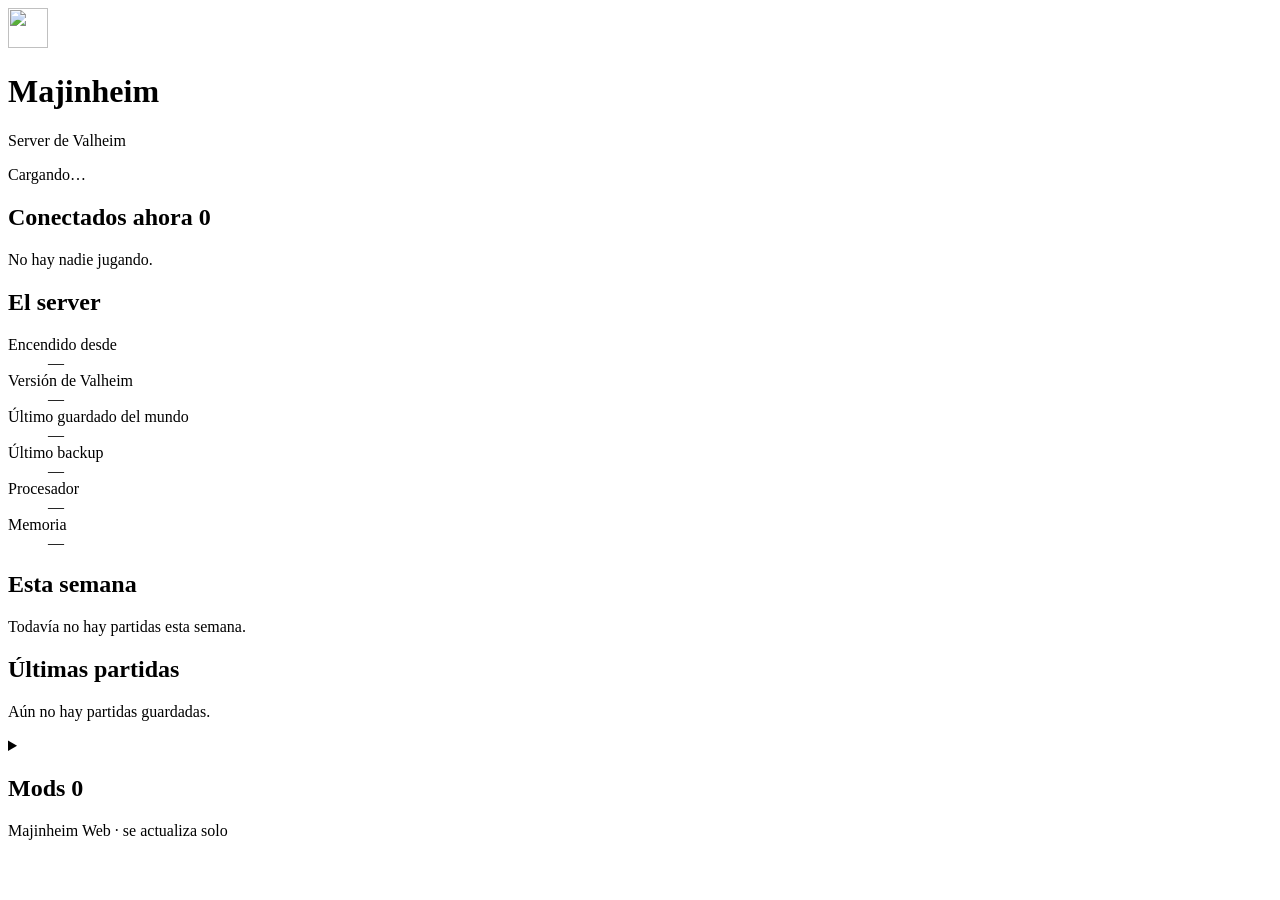
==== src/web/index.html @ 4975ac8d "Mapa del mundo en la web (1.3.0) La web enseña bajo /mapa/ el mapa del mod WebMap (Mubs/WebMap, solo" ====
<!doctype html>
<html lang="es">
<head>
<meta charset="utf-8">
<meta name="viewport" content="width=device-width, initial-scale=1">
<title>Majinheim</title>
<link rel="icon" href="/icono.svg" type="image/svg+xml">
<link rel="stylesheet" href="/estilo.css">
</head>
<body>
<header>
  <div class="marca">
    <img src="/icono.svg" alt="" width="40" height="40">
    <div>
      <h1 id="nombre">Majinheim</h1>
      <p class="sub">Server de Valheim</p>
    </div>
  </div>
  <div class="acciones">
    <a id="btn-mapa" class="boton" href="/mapa/" hidden>Mapa del mundo</a>
    <span id="estado" class="pastilla gris">Cargando…</span>
  </div>
</header>

<main>
  <section class="tarjeta" id="t-jugadores">
    <h2>Conectados ahora <span id="n-jugadores" class="cuenta">0</span></h2>
    <ul id="jugadores" class="lista"></ul>
    <p id="nadie" class="vacio">No hay nadie jugando.</p>
  </section>

  <section class="tarjeta">
    <h2>El server</h2>
    <dl class="datos">
      <div><dt>Encendido desde</dt><dd id="desde">—</dd></div>
      <div><dt>Versión de Valheim</dt><dd id="version">—</dd></div>
      <div><dt>Último guardado del mundo</dt><dd id="guardado">—</dd></div>
      <div><dt>Último backup</dt><dd id="backup">—</dd></div>
      <div><dt>Procesador</dt><dd id="cpu">—</dd></div>
      <div><dt>Memoria</dt><dd id="ram">—</dd></div>
    </dl>
  </section>

  <section class="tarjeta">
    <h2>Esta semana</h2>
    <ul id="semana" class="barras"></ul>
    <p id="semana-vacia" class="vacio">Todavía no hay partidas esta semana.</p>
  </section>

  <section class="tarjeta">
    <h2>Últimas partidas</h2>
    <ul id="sesiones" class="lista"></ul>
    <p id="sesiones-vacia" class="vacio">Aún no hay partidas guardadas.</p>
  </section>

  <section class="tarjeta ancha">
    <details>
      <summary><h2>Mods <span id="n-mods" class="cuenta">0</span> <span id="rev" class="tenue"></span></h2></summary>
      <ul id="mods" class="mods"></ul>
    </details>
  </section>
</main>

<footer>
  <span id="aviso" class="aviso" hidden>Sin conexión con el panel. Reintentando…</span>
  <span>Majinheim Web <span id="panel"></span> · se actualiza solo</span>
</footer>
<script src="/app.js"></script>
</body>
</html>
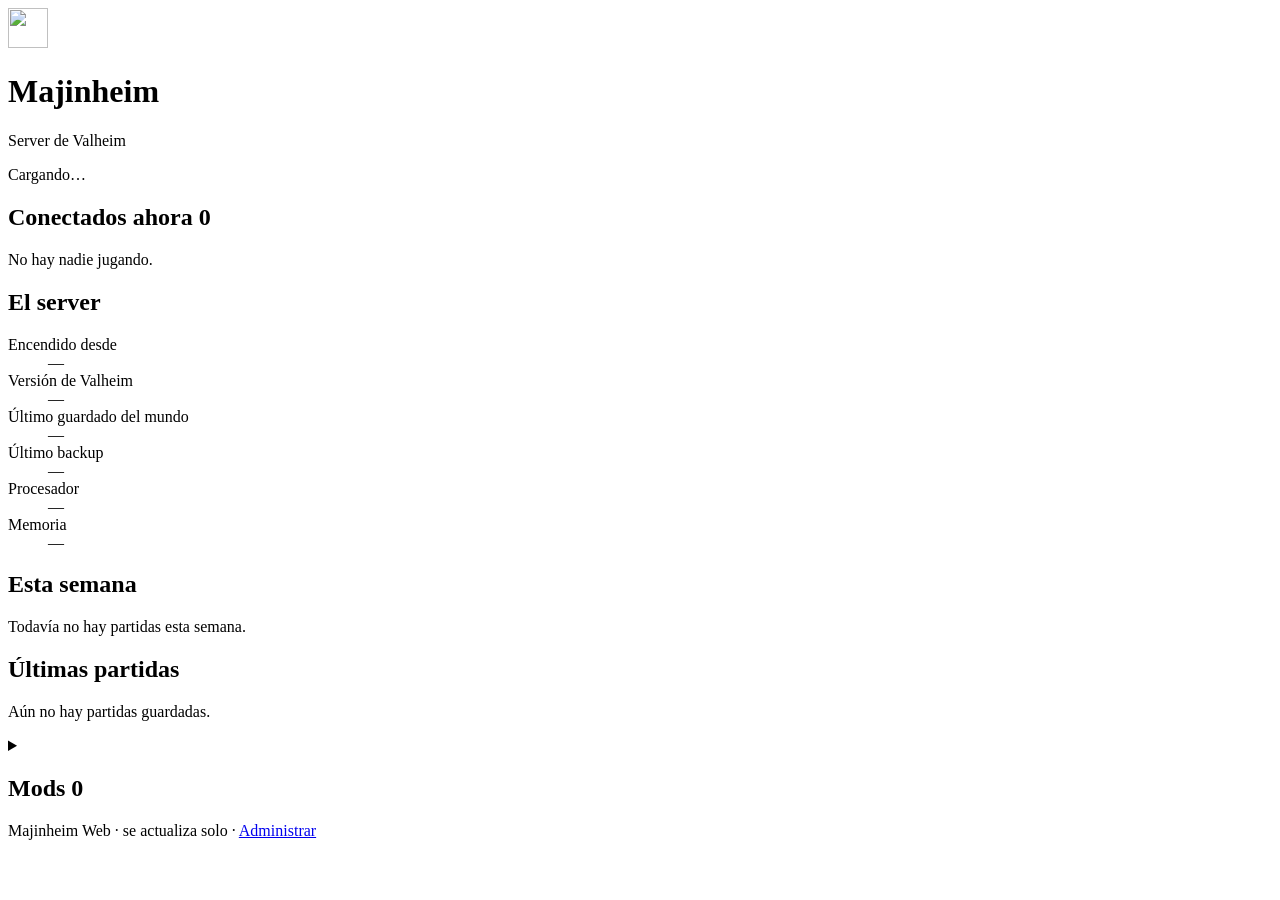
==== commit 62d0c43e: "Administrar desde la web (1.4.0) /admin con contraseña: encender, apagar, reiniciar, backup y regist" ====
--- a/src/web/index.html
+++ b/src/web/index.html
@@ -63,7 +63,7 @@
 
 <footer>
   <span id="aviso" class="aviso" hidden>Sin conexión con el panel. Reintentando…</span>
-  <span>Majinheim Web <span id="panel"></span> · se actualiza solo</span>
+  <span>Majinheim Web <span id="panel"></span> · se actualiza solo · <a class="pie-admin" href="/admin">Administrar</a></span>
 </footer>
 <script src="/app.js"></script>
 </body>
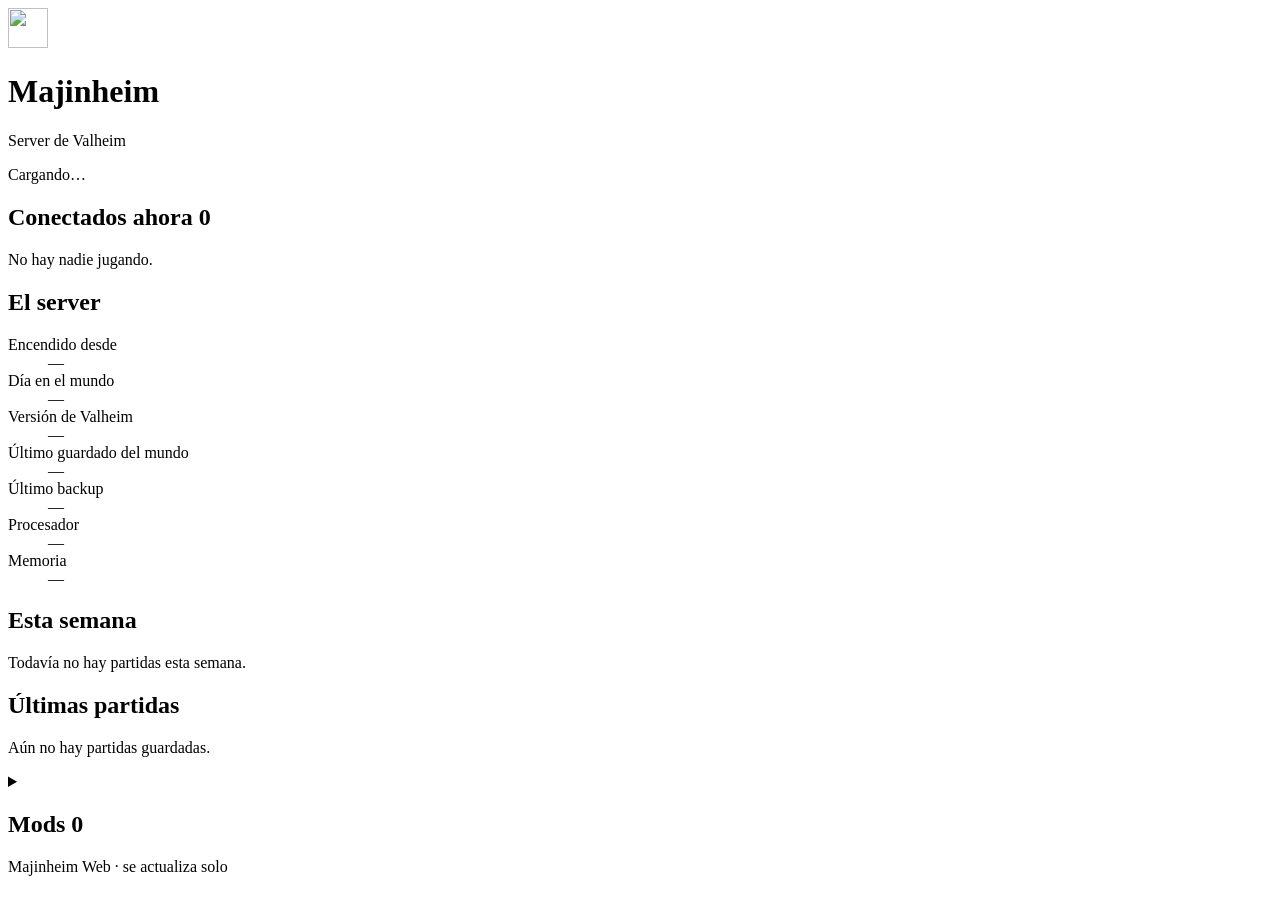
==== commit 859ec2b6: "Cuentas en la web (1.4.1) Entrar con usuario y contraseña. Papeles: administrador (controles del ser" ====
--- a/src/web/index.html
+++ b/src/web/index.html
@@ -18,6 +18,10 @@
   </div>
   <div class="acciones">
     <a id="btn-mapa" class="boton" href="/mapa/" hidden>Mapa del mundo</a>
+    <span id="quien" class="quien-soy" hidden></span>
+    <a id="btn-panel" class="boton secundario" href="/admin" hidden>Panel de control</a>
+    <a id="btn-entrar" class="boton secundario" href="/admin" hidden>Entrar</a>
+    <button id="btn-salir" class="boton secundario" hidden>Salir</button>
     <span id="estado" class="pastilla gris">Cargando…</span>
   </div>
 </header>
@@ -33,6 +37,7 @@
     <h2>El server</h2>
     <dl class="datos">
       <div><dt>Encendido desde</dt><dd id="desde">—</dd></div>
+      <div><dt>Día en el mundo</dt><dd id="dia">—</dd></div>
       <div><dt>Versión de Valheim</dt><dd id="version">—</dd></div>
       <div><dt>Último guardado del mundo</dt><dd id="guardado">—</dd></div>
       <div><dt>Último backup</dt><dd id="backup">—</dd></div>
@@ -63,7 +68,7 @@
 
 <footer>
   <span id="aviso" class="aviso" hidden>Sin conexión con el panel. Reintentando…</span>
-  <span>Majinheim Web <span id="panel"></span> · se actualiza solo · <a class="pie-admin" href="/admin">Administrar</a></span>
+  <span>Majinheim Web <span id="panel"></span> · se actualiza solo</span>
 </footer>
 <script src="/app.js"></script>
 </body>
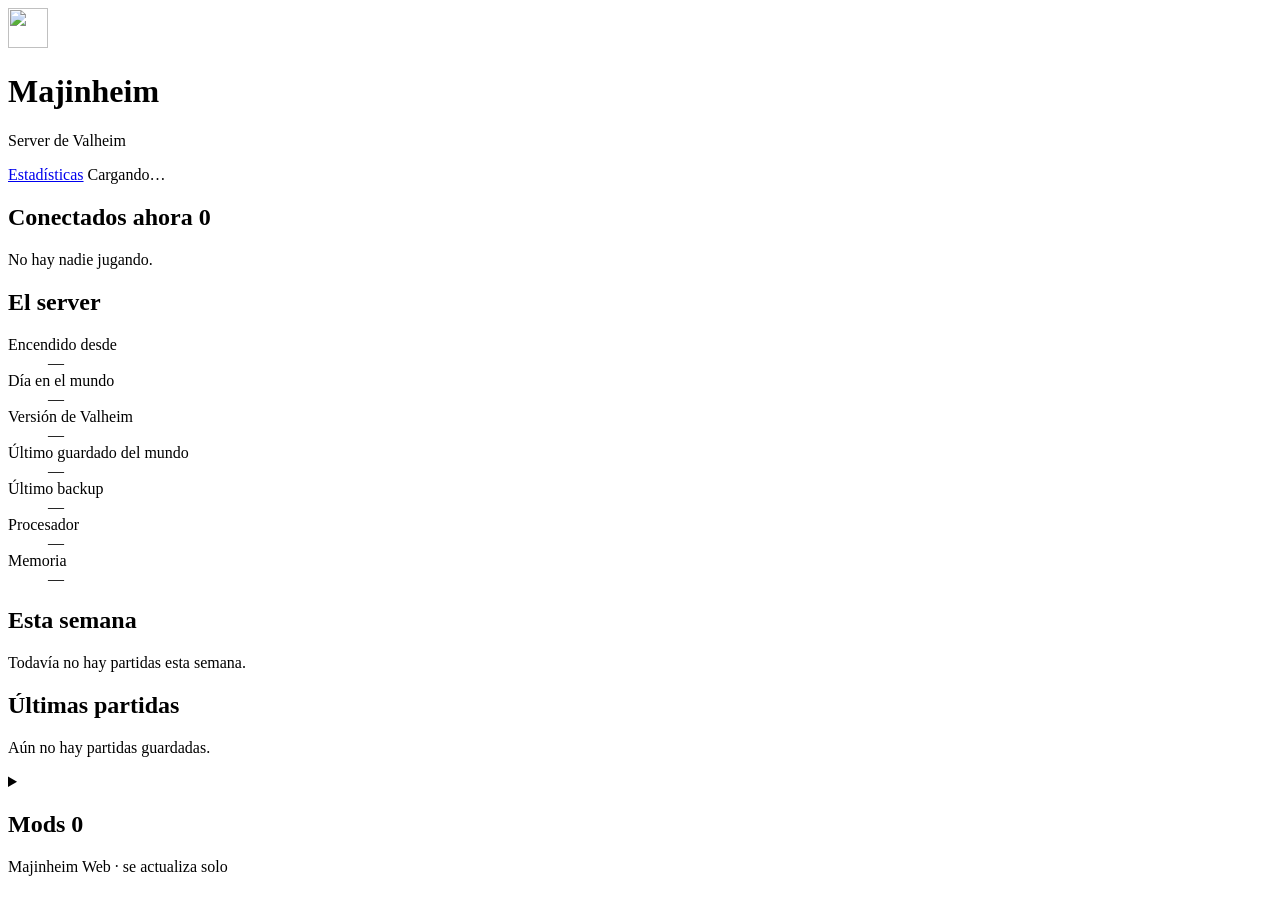
==== commit 51d825bd: "Estadísticas, avisos en Discord y tareas automáticas (1.5.0) - /estadisticas: horas por jugador, par" ====
--- a/src/web/index.html
+++ b/src/web/index.html
@@ -18,6 +18,7 @@
   </div>
   <div class="acciones">
     <a id="btn-mapa" class="boton" href="/mapa/" hidden>Mapa del mundo</a>
+    <a id="btn-stats" class="boton secundario" href="/estadisticas">Estadísticas</a>
     <span id="quien" class="quien-soy" hidden></span>
     <a id="btn-panel" class="boton secundario" href="/admin" hidden>Panel de control</a>
     <a id="btn-entrar" class="boton secundario" href="/admin" hidden>Entrar</a>
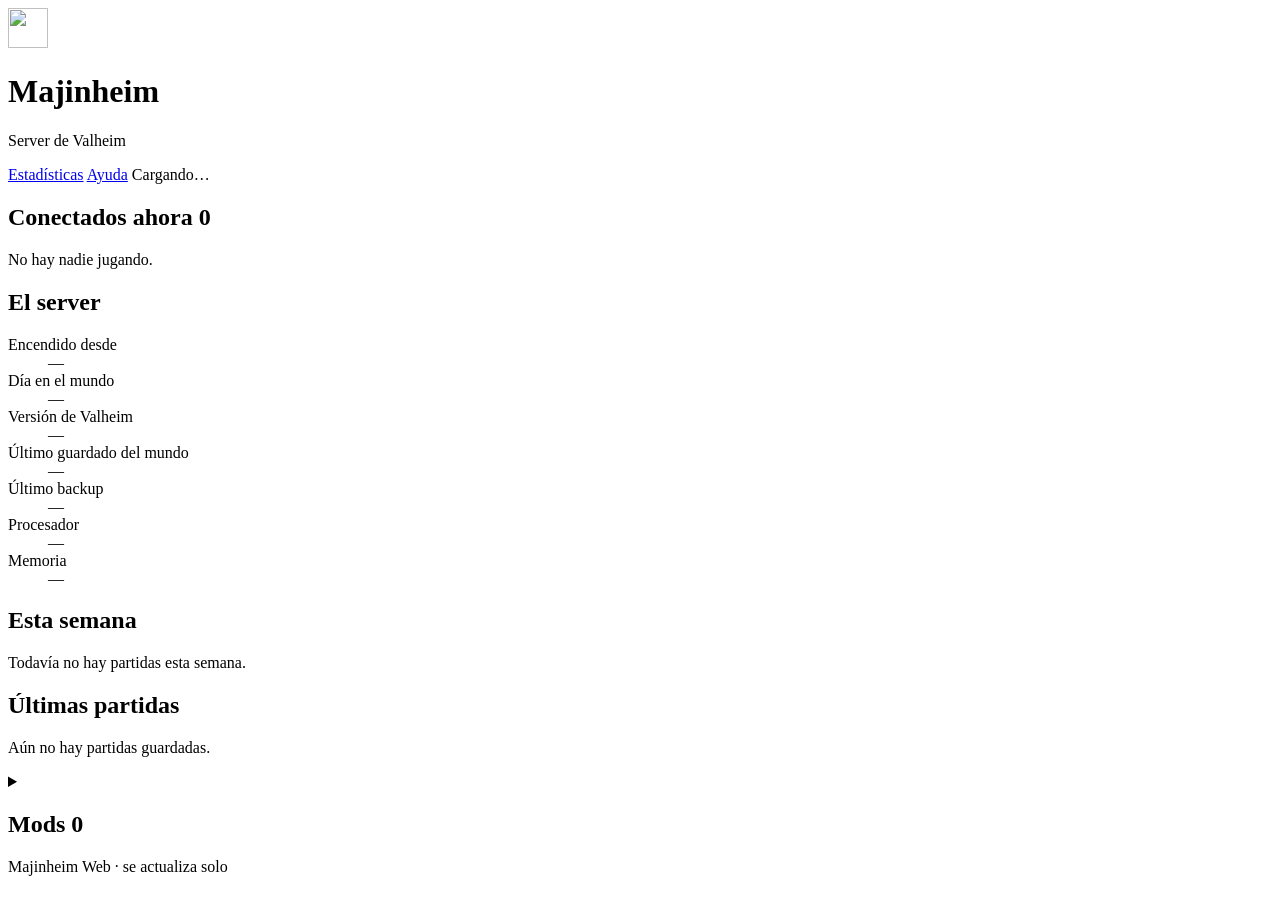
==== commit 6dd615df: "2.4.0 "Soporte para amigos": Tengo un problema, el server antes de jugar y página de ayuda - Launche" ====
--- a/src/web/index.html
+++ b/src/web/index.html
@@ -3,6 +3,7 @@
 <head>
 <meta charset="utf-8">
 <meta name="viewport" content="width=device-width, initial-scale=1">
+<meta name="robots" content="noindex">
 <title>Majinheim</title>
 <link rel="icon" href="/icono.svg" type="image/svg+xml">
 <link rel="stylesheet" href="/estilo.css">
@@ -19,6 +20,7 @@
   <div class="acciones">
     <a id="btn-mapa" class="boton" href="/mapa/" hidden>Mapa del mundo</a>
     <a id="btn-stats" class="boton secundario" href="/estadisticas">Estadísticas</a>
+    <a class="boton secundario" href="/ayuda">Ayuda</a>
     <span id="quien" class="quien-soy" hidden></span>
     <a id="btn-panel" class="boton secundario" href="/admin" hidden>Panel de control</a>
     <a id="btn-entrar" class="boton secundario" href="/admin" hidden>Entrar</a>
@@ -45,6 +47,11 @@
       <div><dt>Procesador</dt><dd id="cpu">—</dd></div>
       <div><dt>Memoria</dt><dd id="ram">—</dd></div>
     </dl>
+  </section>
+
+  <section class="tarjeta" id="t-jefes" hidden>
+    <h2>Jefes derrotados <span id="n-jefes" class="cuenta">0/7</span></h2>
+    <ul id="jefes" class="jefes"></ul>
   </section>
 
   <section class="tarjeta">
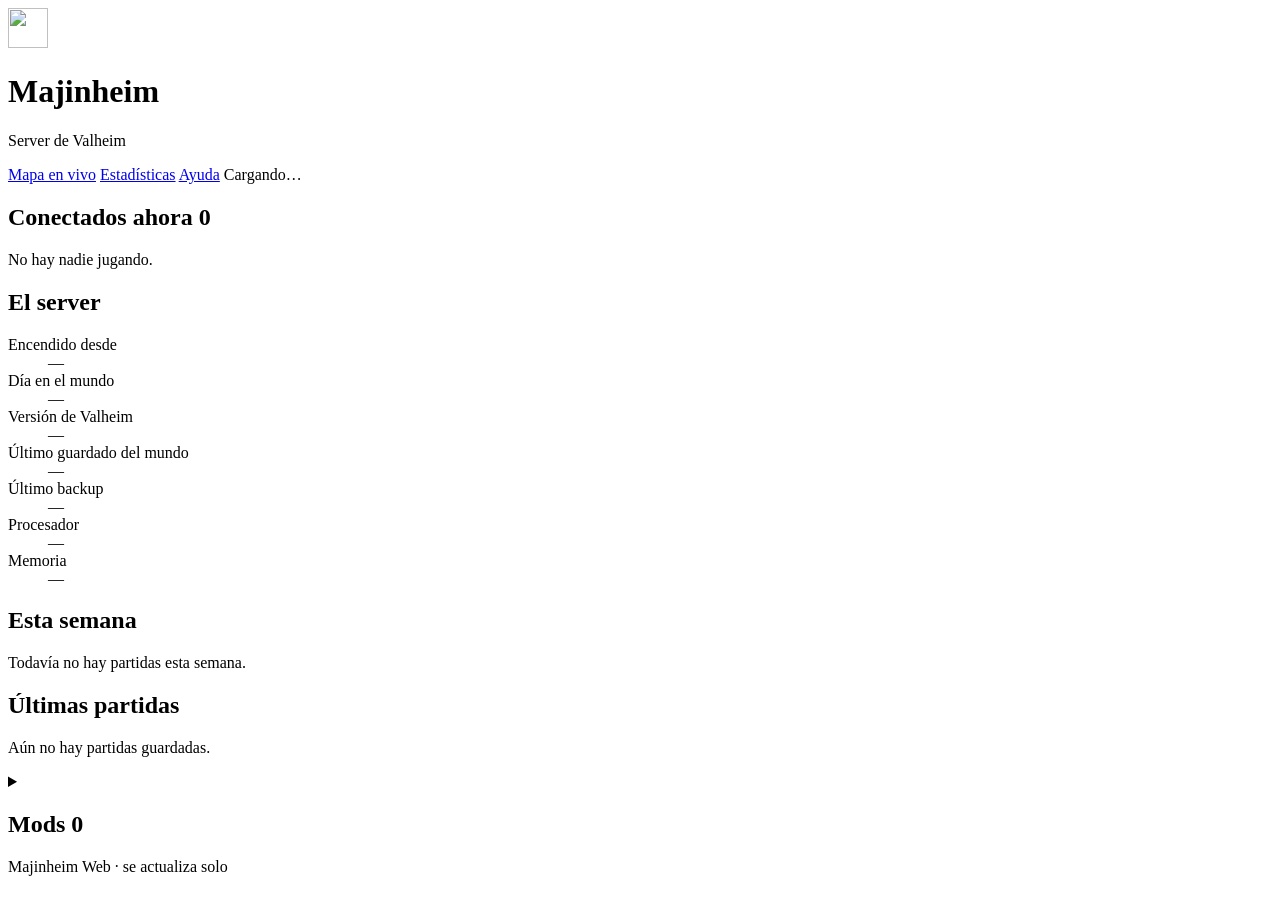
==== commit 0c71dcc2: "2.7.0: mapa en vivo, máquina del tiempo y mundo en 3D - /vivo: dónde está cada vikingo (cada 2 s), s" ====
--- a/src/web/index.html
+++ b/src/web/index.html
@@ -18,7 +18,8 @@
     </div>
   </div>
   <div class="acciones">
-    <a id="btn-mapa" class="boton" href="/mapa/" hidden>Mapa del mundo</a>
+    <a class="boton" href="/vivo">Mapa en vivo</a>
+    <a id="btn-mapa" class="boton secundario" href="/mapa/" hidden>Mapa del mundo</a>
     <a id="btn-stats" class="boton secundario" href="/estadisticas">Estadísticas</a>
     <a class="boton secundario" href="/ayuda">Ayuda</a>
     <span id="quien" class="quien-soy" hidden></span>
